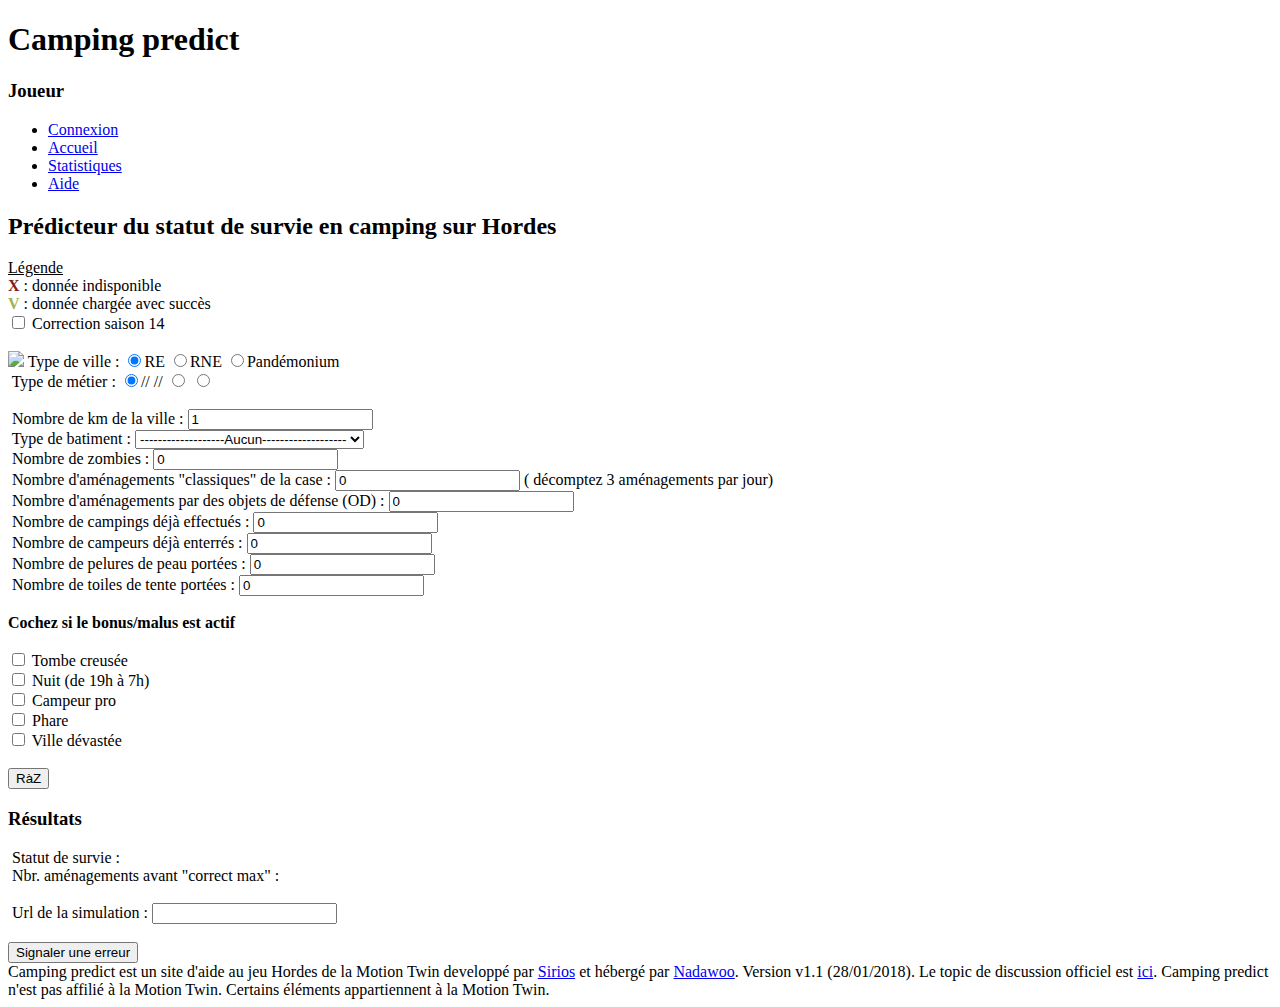
==== index.html @ 37e78220 "Cleaning , UTF8, etc" ====
﻿<!DOCTYPE html PUBLIC "-//W3C//DTD XHTML 1.0 Strict//EN" "http://www.w3.org/TR/xhtml1/DTD/xhtml1-strict.dtd">
<html xmlns="http://www.w3.org/1999/xhtml" xml:lang="fr">
<head>

    <title>Camping predict : Accueil</title>
    <meta http-equiv="Content-Type" content="text/html; charset=UTF-8">
    <link rel="stylesheet" media="screen" type="text/css" title="Design" href="css/design.css"/>
    <script type="text/javascript" src="javascript/jquery-1.5.1.min.js"></script>
    <script type="text/javascript" src="javascript/javascript.js"></script>
    <link rel="icon" type="image/png" href="images/r_cmplst.gif"/>
    <!--[if IE]>
    <link rel="shortcut icon" type="image/x-icon" href="./images/r_cmplst.gif"/><![endif]-->

</head>
<body>
<div id="en_tete">
    <h1>Camping predict</h1>
</div>
<div id="menu">
    <div class="element_menu">
        <h3 id="joueur">
            <div>Joueur</div>
        </h3>
        <ul>
            <li>
                <a href="https://twinoid.com/oauth/auth?response_type=code&amp;client_id=53&amp;redirect_uri=http://www.camping-predict.nadazone.fr/&amp;scope=www.hordes.fr&amp;state=TRUE&amp;access_type=offline">Connexion</a>
            </li>
            <li><a href="index.html">Accueil</a></li>
            <li><a href="stat.html">Statistiques</a></li>
            <li><a href="aide.html">Aide</a></li>
        </ul>
    </div>
</div>
<div id="corps">
    <h2>Prédicteur du statut de survie en camping sur Hordes</h2>

    <form action="#" id="data" autocomplete="off">

        <div id="legendImport">
            <u>Légende</u><br/>
            <b style="color:#851717;">X</b> : donnée indisponible<br/>
            <b style="color:#A2B154;">V</b> : donnée chargée avec succès
        </div>

        <div id="correction">
            <input type="checkbox" id="s14" onchange="calc();"/><label for="s14"> Correction saison 14</label>
        </div>
        <br/>

        <img src="images/r_explor.gif"/> Type de ville :
        <input type="radio" name="ville" id="re" value="0" checked
               onchange="calc(); clearXmlImportResult('xmlImportResult1');"/><label for="re">RE</label>
        <input type="radio" name="ville" id="rne" value="1"
               onchange="calc(); clearXmlImportResult('xmlImportResult1');"/><label for="rne">RNE</label>
        <input type="radio" name="ville" id="pande" value="2"
               onchange="calc(); clearXmlImportResult('xmlImportResult1');"/><label for="pande">Pandémonium</label>
        <span class="xmlImportResult" id="xmlImportResult1"></span><span class="error" id="error1"></span><br/>

        <img src="images/small_hero.gif" alt=""/> Type de métier :
        <input type="radio" name="metier" id="habitant" value="0" checked
               onchange="displayOption(); clearXmlImportResult('xmlImportResult2');"/><label for="habitant"><img
            src="images/item_basic_suit.gif" alt=""/>/<img src="images/item_pelle.gif" alt=""/>/
        <img src="images/item_shield.gif" alt=""/>/<img src="images/item_tamed_pet.gif" alt=""/>/<img
                src="images/item_keymol.gif" alt=""/></label>
        <input type="radio" name="metier" id="ermite" value="1"
               onchange="displayOption(); clearXmlImportResult('xmlImportResult2');"/><label for="ermite"><img
            src="images/item_surv_book.gif" alt=""/></label>
        <input type="radio" name="metier" id="eclaireur" value="2"
               onchange="displayOption(); clearXmlImportResult('xmlImportResult2');"/><label for="eclaireur"><img
            src="images/item_vest_on.gif" alt=""/></label>
        <span class="xmlImportResult" id="xmlImportResult2"></span><span class="error" id="error2"></span><br/><br/>

        <label for="km"><img src="images/item_tagger.gif" alt=""/> Nombre de km de la ville : <input type="text" id="km"
                                                                                              value="1" maxlength="2"
                                                                                              onkeyup="displayBat(); clearXmlImportResult('xmlImportResult3');"/></label>
        <span class="xmlImportResult" id="xmlImportResult3"></span><span class="error" id="error3"></span><br/>

        <label for="batiment"><img src="images/r_digger.gif" alt=""/> Type de batiment : </label>
        <select name="batiment" id="batiment" onchange="calc(); clearXmlImportResult('xmlImportResult4');">
            <option value="0" selected>-------------------Aucun-------------------</option>
        </select>
        <span class="xmlImportResult" id="xmlImportResult4"></span><span class="error" id="error4"></span><br/>

        <label for="zombie"><img src="images/h_zombie.gif" alt=""/> Nombre de zombies : <input type="text" id="zombie"
                                                                                        value="0" maxlength="3"
                                                                                        onkeyup="calc(); clearXmlImportResult('xmlImportResult5');"/></label>
        <span class="xmlImportResult" id="xmlImportResult5"></span><span class="error" id="error5"></span><br/>

        <label for="amenagement"><img src="images/r_jcolle.gif" alt=""/> Nombre d'aménagements "classiques" de la case : <input
                type="text" id="amenagement" value="0" maxlength="5"
                onkeyup="calc(); clearXmlImportResult('xmlImportResult6');"/></label>
        (<img src="images/h_warning.gif" alt=""/> décomptez 3 aménagements par jour)<span class="xmlImportResult"
                                                                                   id="xmlImportResult6"></span><span
            class="error" id="error6"></span><br/>

        <label for="OD"><img src="images/item_wood_plate.gif" alt=""/> Nombre d'aménagements par des objets de défense (OD) :
            <input type="text" id="OD" value="0" maxlength="2"
                   onkeyup="calc(); clearXmlImportResult('xmlImportResult7');"/></label>
        <span class="xmlImportResult" id="xmlImportResult7"></span><span class="error" id="error7"></span><br/>

        <label for="cing"><img src="images/r_cmplst.gif" alt=""/> Nombre de campings déjà effectués : <input type="text"
                                                                                                      id="cing"
                                                                                                      value="0"
                                                                                                      maxlength="2"
                                                                                                      onkeyup="calc(); clearXmlImportResult('xmlImportResult8');"/></label>
        <span class="xmlImportResult" id="xmlImportResult8"></span><span class="error" id="error8"></span><br/>

        <label for="ceur"><img src="images/r_camp.gif" alt=""/> Nombre de campeurs déjà enterrés : <input type="text" id="ceur"
                                                                                                   value="0"
                                                                                                   maxlength="2"
                                                                                                   onkeyup="calc(); clearXmlImportResult('xmlImportResult9');"/></label>
        <span class="xmlImportResult" id="xmlImportResult9"></span><span class="error" id="error9"></span><br/>

        <label for="peau"><img src="images/item_smelly_meat.gif" alt=""/> Nombre de pelures de peau portées : <input
                type="text" id="peau" value="0" maxlength="1"
                onkeyup="calc(); clearXmlImportResult('xmlImportResult10');"/></label>
        <span class="xmlImportResult" id="xmlImportResult10"></span><span class="error" id="error10"></span><br/>

        <label for="tente"><img src="images/item_sheet.gif" alt=""/> Nombre de toiles de tente portées : <input type="text"
                                                                                                         id="tente"
                                                                                                         value="0"
                                                                                                         maxlength="1"
                                                                                                         onkeyup="calc(); clearXmlImportResult('xmlImportResult11');"/></label>
        <span class="xmlImportResult" id="xmlImportResult11"></span><span class="error" id="error11"></span><br/><br/>

        <b>Cochez si le bonus/malus est actif</b><br/><br/>

        <input type="checkbox" id="tombe" onchange="calc(); clearXmlImportResult('xmlImportResult12');"/><label
            for="tombe"><img src="images/small_gather.gif" alt=""/> Tombe creusée</label>
        <span class="xmlImportResult" id="xmlImportResult12"></span><span class="error" id="error12"></span><br/>

        <input type="checkbox" id="nuit" onchange="calc(); clearXmlImportResult('xmlImportResult13');"/><label
            for="nuit"><img src="images/r_doutsd.gif" alt=""/> Nuit (de 19h à 7h)</label>
        <span class="xmlImportResult" id="xmlImportResult13"></span><span class="error" id="error13"></span><br/>

        <span id="bonusEclaireur" style="display: none;"><input type="checkbox" id="furtif"
                                                                onchange="calc(); clearXmlImportResult('xmlImportResult14');"/><label
                for="furtif"><img src="images/r_jrangr.gif" alt=""/> Mode furtif (si capuche active)</label>
				<span class="xmlImportResult" id="xmlImportResult14"></span><span class="error"
                                                                                  id="error14"></span><br/></span>

        <input type="checkbox" id="pro" onchange="calc(); clearXmlImportResult('xmlImportResult15');"/><label for="pro"><img
            src="images/small_camp.gif" alt=""/> Campeur pro</label>
        <span class="xmlImportResult" id="xmlImportResult15"></span><span class="error" id="error15"></span><br/>

        <input type="checkbox" id="phare" onchange="calc(); clearXmlImportResult('xmlImportResult16');"/><label
            for="phare"><img src="images/small_lighthouse.gif" alt=""/> Phare</label>
        <span class="xmlImportResult" id="xmlImportResult16"></span><span class="error" id="error16"></span><br/>

        <input type="checkbox" id="devast" onchange="calc(); clearXmlImportResult('xmlImportResult17');"/><label
            for="devast"><img src="images/item_out_def_broken.gif" alt=""/> Ville dévastée</label>
        <span class="xmlImportResult" id="xmlImportResult17"></span><span class="error" id="error17"></span><br/><br/>

        <button type="button" onclick="raz();">RàZ</button>
        <br/>
    </form>

    <h3>Résultats</h3>

    <div>
        <img src="images/h_arrow.gif" alt=""/> Statut de survie : <b id="statut"></b><b id="statut2"
                                                                                 style="display: none;"></b>
    </div>

    <div id="blocOpti" style="display: none;">
        <img src="images/h_arrow.gif" alt=""/> Nbr. aménagements avant "optimal" : <b id="opti"></b>
    </div>

    <div id="blocCorrect">
        <img src="images/h_arrow.gif" alt=""/> Nbr. aménagements avant "correct max" : <b id="correct"></b>
    </div>
    <br/>

    <div id="blocUrl">
        <img src="images/h_chat.gif" alt=""/> Url de la simulation : <input type="text" id="url" name="url"
                                                                     onclick="this.select()"/>
    </div>
    <br/>

    <div id="debug">
        <button type="button" onclick="formSup();">Signaler une erreur</button>
        <input type="text" style="display : none;" value="" id="pseudo2"/>
    </div>

    <div></div>
</div>

<div id="pied_de_page">
    Camping predict est un site d'aide au jeu Hordes de la Motion Twin developpé par <a
        href="http://twinoid.com/user/19935" target="_blank">Sirios</a> et hébergé par <a
        href="http://twinoid.com/user/430289" target="_blank">Nadawoo</a>. Version v1.1 (28/01/2018). Le topic de
    discussion officiel est <a href="http://muxxu.com/tid/forum#!view/61824|thread/22048945" target="_blank">ici</a>.
    Camping predict n'est pas affilié à la Motion Twin. Certains éléments appartiennent à la Motion Twin.

    <!--Ancienne version : 14/01/2014--></div>


</body>
</html>
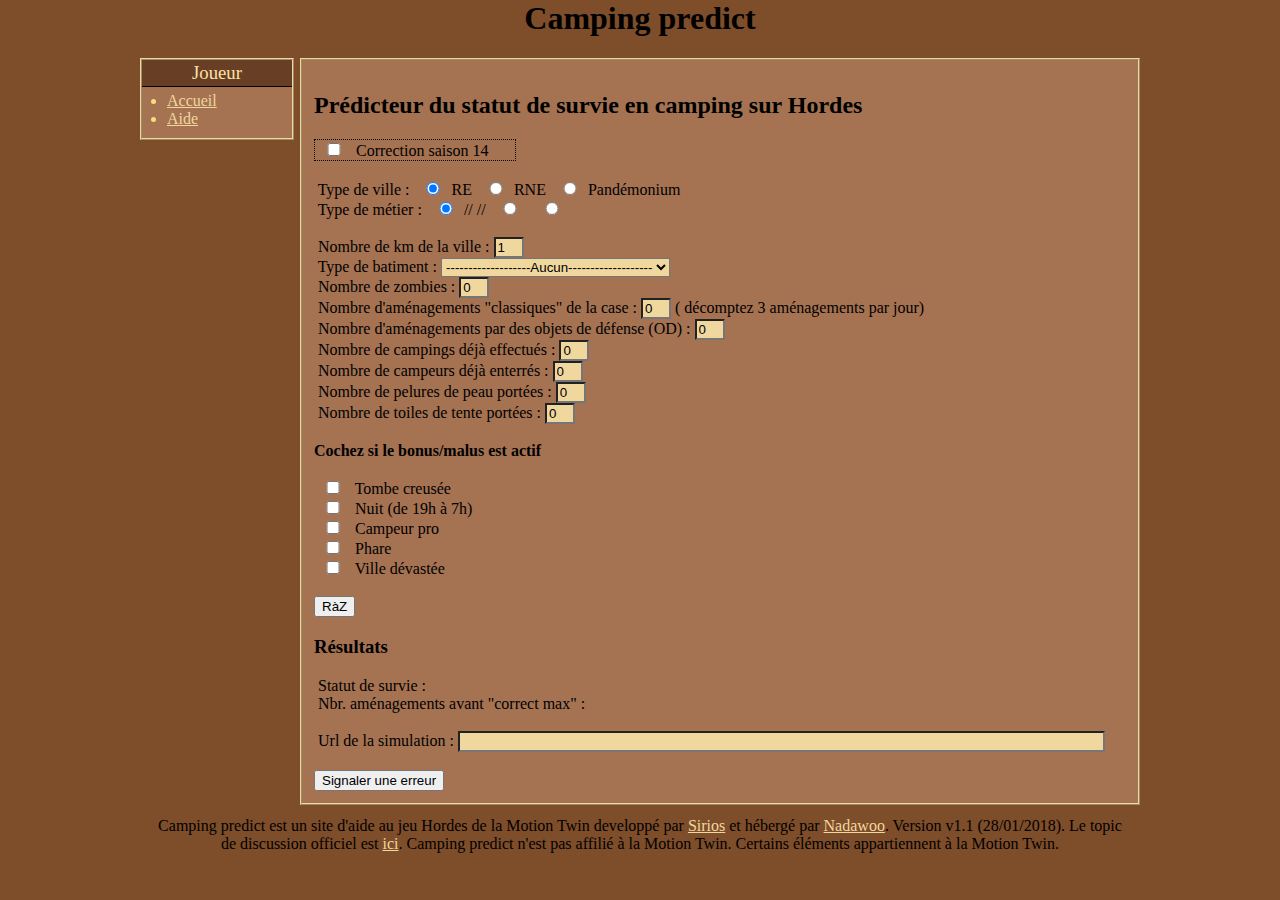
==== commit 5c59a0e6: "Remove non-conventional div" ====
--- a/index.html
+++ b/index.html
@@ -1,16 +1,16 @@
-﻿<!DOCTYPE html PUBLIC "-//W3C//DTD XHTML 1.0 Strict//EN" "http://www.w3.org/TR/xhtml1/DTD/xhtml1-strict.dtd">
-<html xmlns="http://www.w3.org/1999/xhtml" xml:lang="fr">
+<html lang="fr">
 <head>
-
+    <meta charset="UTF-8">
+    <meta content="width=device-width, initial-scale=1.0" name="viewport">
     <title>Camping predict : Accueil</title>
-    <meta http-equiv="Content-Type" content="text/html; charset=UTF-8">
-    <link rel="stylesheet" media="screen" type="text/css" title="Design" href="css/design.css"/>
-    <script type="text/javascript" src="javascript/jquery-1.5.1.min.js"></script>
-    <script type="text/javascript" src="javascript/javascript.js"></script>
-    <link rel="icon" type="image/png" href="images/r_cmplst.gif"/>
-    <!--[if IE]>
-    <link rel="shortcut icon" type="image/x-icon" href="./images/r_cmplst.gif"/><![endif]-->
-
+    <!--    <meta name="description" content="">-->
+    <!--    <meta name="keywords" content="">-->
+    <!--    <meta name="author" content="">-->
+    <link rel="stylesheet" media="screen" type="text/css" title="Design" href="assets/css/design.css"/>
+    <!-- <script type="text/javascript" src="assets/javascript/jquery-1.5.1.min.js"></script> -->
+	<script src="https://code.jquery.com/jquery-3.6.0.min.js" integrity="sha256-/xUj+3OJU5yExlq6GSYGSHk7tPXikynS7ogEvDej/m4=" crossorigin="anonymous"></script>
+	    <script type="text/javascript" src="assets/javascript/javascript.js"></script>
+    <link rel="icon" type="image/png" href="assets/img/r_cmplst.gif"/>
 </head>
 <body>
 <div id="en_tete">
@@ -19,14 +19,10 @@
 <div id="menu">
     <div class="element_menu">
         <h3 id="joueur">
-            <div>Joueur</div>
+            Joueur
         </h3>
         <ul>
-            <li>
-                <a href="https://twinoid.com/oauth/auth?response_type=code&amp;client_id=53&amp;redirect_uri=http://www.camping-predict.nadazone.fr/&amp;scope=www.hordes.fr&amp;state=TRUE&amp;access_type=offline">Connexion</a>
-            </li>
             <li><a href="index.html">Accueil</a></li>
-            <li><a href="stat.html">Statistiques</a></li>
             <li><a href="aide.html">Aide</a></li>
         </ul>
     </div>
@@ -47,7 +43,7 @@
         </div>
         <br/>
 
-        <img src="images/r_explor.gif"/> Type de ville :
+        <img src="assets/img/r_explor.gif" alt=""/> Type de ville :
         <input type="radio" name="ville" id="re" value="0" checked
                onchange="calc(); clearXmlImportResult('xmlImportResult1');"/><label for="re">RE</label>
         <input type="radio" name="ville" id="rne" value="1"
@@ -56,99 +52,111 @@
                onchange="calc(); clearXmlImportResult('xmlImportResult1');"/><label for="pande">Pandémonium</label>
         <span class="xmlImportResult" id="xmlImportResult1"></span><span class="error" id="error1"></span><br/>
 
-        <img src="images/small_hero.gif" alt=""/> Type de métier :
+        <img src="assets/img/small_hero.gif" alt=""/> Type de métier :
         <input type="radio" name="metier" id="habitant" value="0" checked
                onchange="displayOption(); clearXmlImportResult('xmlImportResult2');"/><label for="habitant"><img
-            src="images/item_basic_suit.gif" alt=""/>/<img src="images/item_pelle.gif" alt=""/>/
-        <img src="images/item_shield.gif" alt=""/>/<img src="images/item_tamed_pet.gif" alt=""/>/<img
-                src="images/item_keymol.gif" alt=""/></label>
+            src="assets/img/item_basic_suit.gif" alt=""/>/<img src="assets/img/item_pelle.gif" alt=""/>/
+        <img src="assets/img/item_shield.gif" alt=""/>/<img src="assets/img/item_tamed_pet.gif" alt=""/>/<img
+                src="assets/img/item_keymol.gif" alt=""/></label>
         <input type="radio" name="metier" id="ermite" value="1"
                onchange="displayOption(); clearXmlImportResult('xmlImportResult2');"/><label for="ermite"><img
-            src="images/item_surv_book.gif" alt=""/></label>
+            src="assets/img/item_surv_book.gif" alt=""/></label>
         <input type="radio" name="metier" id="eclaireur" value="2"
                onchange="displayOption(); clearXmlImportResult('xmlImportResult2');"/><label for="eclaireur"><img
-            src="images/item_vest_on.gif" alt=""/></label>
+            src="assets/img/item_vest_on.gif" alt=""/></label>
         <span class="xmlImportResult" id="xmlImportResult2"></span><span class="error" id="error2"></span><br/><br/>
 
-        <label for="km"><img src="images/item_tagger.gif" alt=""/> Nombre de km de la ville : <input type="text" id="km"
-                                                                                              value="1" maxlength="2"
-                                                                                              onkeyup="displayBat(); clearXmlImportResult('xmlImportResult3');"/></label>
+        <label for="km"><img src="assets/img/item_tagger.gif" alt=""/> Nombre de km de la ville : <input type="text"
+                                                                                                         id="km"
+                                                                                                         value="1"
+                                                                                                         maxlength="2"
+                                                                                                         onkeyup="displayBat(); clearXmlImportResult('xmlImportResult3');"/></label>
         <span class="xmlImportResult" id="xmlImportResult3"></span><span class="error" id="error3"></span><br/>
 
-        <label for="batiment"><img src="images/r_digger.gif" alt=""/> Type de batiment : </label>
+        <label for="batiment"><img src="assets/img/r_digger.gif" alt=""/> Type de batiment : </label>
         <select name="batiment" id="batiment" onchange="calc(); clearXmlImportResult('xmlImportResult4');">
             <option value="0" selected>-------------------Aucun-------------------</option>
         </select>
         <span class="xmlImportResult" id="xmlImportResult4"></span><span class="error" id="error4"></span><br/>
 
-        <label for="zombie"><img src="images/h_zombie.gif" alt=""/> Nombre de zombies : <input type="text" id="zombie"
-                                                                                        value="0" maxlength="3"
-                                                                                        onkeyup="calc(); clearXmlImportResult('xmlImportResult5');"/></label>
+        <label for="zombie"><img src="assets/img/h_zombie.gif" alt=""/> Nombre de zombies : <input type="text"
+                                                                                                   id="zombie"
+                                                                                                   value="0"
+                                                                                                   maxlength="3"
+                                                                                                   onkeyup="calc(); clearXmlImportResult('xmlImportResult5');"/></label>
         <span class="xmlImportResult" id="xmlImportResult5"></span><span class="error" id="error5"></span><br/>
 
-        <label for="amenagement"><img src="images/r_jcolle.gif" alt=""/> Nombre d'aménagements "classiques" de la case : <input
-                type="text" id="amenagement" value="0" maxlength="5"
-                onkeyup="calc(); clearXmlImportResult('xmlImportResult6');"/></label>
-        (<img src="images/h_warning.gif" alt=""/> décomptez 3 aménagements par jour)<span class="xmlImportResult"
-                                                                                   id="xmlImportResult6"></span><span
+        <label for="amenagement"><img src="assets/img/r_jcolle.gif" alt=""/> Nombre d'aménagements "classiques" de la
+            case :
+            <input
+                    type="text" id="amenagement" value="0" maxlength="5"
+                    onkeyup="calc(); clearXmlImportResult('xmlImportResult6');"/></label>
+        (<img src="assets/img/h_warning.gif" alt=""/> décomptez 3 aménagements par jour)<span class="xmlImportResult"
+                                                                                              id="xmlImportResult6"></span><span
             class="error" id="error6"></span><br/>
 
-        <label for="OD"><img src="images/item_wood_plate.gif" alt=""/> Nombre d'aménagements par des objets de défense (OD) :
+        <label for="OD"><img src="assets/img/item_wood_plate.gif" alt=""/> Nombre d'aménagements par des objets de
+            défense
+            (OD) :
             <input type="text" id="OD" value="0" maxlength="2"
                    onkeyup="calc(); clearXmlImportResult('xmlImportResult7');"/></label>
         <span class="xmlImportResult" id="xmlImportResult7"></span><span class="error" id="error7"></span><br/>
 
-        <label for="cing"><img src="images/r_cmplst.gif" alt=""/> Nombre de campings déjà effectués : <input type="text"
-                                                                                                      id="cing"
-                                                                                                      value="0"
-                                                                                                      maxlength="2"
-                                                                                                      onkeyup="calc(); clearXmlImportResult('xmlImportResult8');"/></label>
+        <label for="cing"><img src="assets/img/r_cmplst.gif" alt=""/> Nombre de campings déjà effectués : <input
+                type="text"
+                id="cing"
+                value="0"
+                maxlength="2"
+                onkeyup="calc(); clearXmlImportResult('xmlImportResult8');"/></label>
         <span class="xmlImportResult" id="xmlImportResult8"></span><span class="error" id="error8"></span><br/>
 
-        <label for="ceur"><img src="images/r_camp.gif" alt=""/> Nombre de campeurs déjà enterrés : <input type="text" id="ceur"
-                                                                                                   value="0"
-                                                                                                   maxlength="2"
-                                                                                                   onkeyup="calc(); clearXmlImportResult('xmlImportResult9');"/></label>
+        <label for="ceur"><img src="assets/img/r_camp.gif" alt=""/> Nombre de campeurs déjà enterrés : <input
+                type="text"
+                id="ceur"
+                value="0"
+                maxlength="2"
+                onkeyup="calc(); clearXmlImportResult('xmlImportResult9');"/></label>
         <span class="xmlImportResult" id="xmlImportResult9"></span><span class="error" id="error9"></span><br/>
 
-        <label for="peau"><img src="images/item_smelly_meat.gif" alt=""/> Nombre de pelures de peau portées : <input
+        <label for="peau"><img src="assets/img/item_smelly_meat.gif" alt=""/> Nombre de pelures de peau portées : <input
                 type="text" id="peau" value="0" maxlength="1"
                 onkeyup="calc(); clearXmlImportResult('xmlImportResult10');"/></label>
         <span class="xmlImportResult" id="xmlImportResult10"></span><span class="error" id="error10"></span><br/>
 
-        <label for="tente"><img src="images/item_sheet.gif" alt=""/> Nombre de toiles de tente portées : <input type="text"
-                                                                                                         id="tente"
-                                                                                                         value="0"
-                                                                                                         maxlength="1"
-                                                                                                         onkeyup="calc(); clearXmlImportResult('xmlImportResult11');"/></label>
+        <label for="tente"><img src="assets/img/item_sheet.gif" alt=""/> Nombre de toiles de tente portées : <input
+                type="text"
+                id="tente"
+                value="0"
+                maxlength="1"
+                onkeyup="calc(); clearXmlImportResult('xmlImportResult11');"/></label>
         <span class="xmlImportResult" id="xmlImportResult11"></span><span class="error" id="error11"></span><br/><br/>
 
         <b>Cochez si le bonus/malus est actif</b><br/><br/>
 
         <input type="checkbox" id="tombe" onchange="calc(); clearXmlImportResult('xmlImportResult12');"/><label
-            for="tombe"><img src="images/small_gather.gif" alt=""/> Tombe creusée</label>
+            for="tombe"><img src="assets/img/small_gather.gif" alt=""/> Tombe creusée</label>
         <span class="xmlImportResult" id="xmlImportResult12"></span><span class="error" id="error12"></span><br/>
 
         <input type="checkbox" id="nuit" onchange="calc(); clearXmlImportResult('xmlImportResult13');"/><label
-            for="nuit"><img src="images/r_doutsd.gif" alt=""/> Nuit (de 19h à 7h)</label>
+            for="nuit"><img src="assets/img/r_doutsd.gif" alt=""/> Nuit (de 19h à 7h)</label>
         <span class="xmlImportResult" id="xmlImportResult13"></span><span class="error" id="error13"></span><br/>
 
         <span id="bonusEclaireur" style="display: none;"><input type="checkbox" id="furtif"
                                                                 onchange="calc(); clearXmlImportResult('xmlImportResult14');"/><label
-                for="furtif"><img src="images/r_jrangr.gif" alt=""/> Mode furtif (si capuche active)</label>
+                for="furtif"><img src="assets/img/r_jrangr.gif" alt=""/> Mode furtif (si capuche active)</label>
 				<span class="xmlImportResult" id="xmlImportResult14"></span><span class="error"
                                                                                   id="error14"></span><br/></span>
 
         <input type="checkbox" id="pro" onchange="calc(); clearXmlImportResult('xmlImportResult15');"/><label for="pro"><img
-            src="images/small_camp.gif" alt=""/> Campeur pro</label>
+            src="assets/img/small_camp.gif" alt=""/> Campeur pro</label>
         <span class="xmlImportResult" id="xmlImportResult15"></span><span class="error" id="error15"></span><br/>
 
         <input type="checkbox" id="phare" onchange="calc(); clearXmlImportResult('xmlImportResult16');"/><label
-            for="phare"><img src="images/small_lighthouse.gif" alt=""/> Phare</label>
+            for="phare"><img src="assets/img/small_lighthouse.gif" alt=""/> Phare</label>
         <span class="xmlImportResult" id="xmlImportResult16"></span><span class="error" id="error16"></span><br/>
 
         <input type="checkbox" id="devast" onchange="calc(); clearXmlImportResult('xmlImportResult17');"/><label
-            for="devast"><img src="images/item_out_def_broken.gif" alt=""/> Ville dévastée</label>
+            for="devast"><img src="assets/img/item_out_def_broken.gif" alt=""/> Ville dévastée</label>
         <span class="xmlImportResult" id="xmlImportResult17"></span><span class="error" id="error17"></span><br/><br/>
 
         <button type="button" onclick="raz();">RàZ</button>
@@ -158,22 +166,22 @@
     <h3>Résultats</h3>
 
     <div>
-        <img src="images/h_arrow.gif" alt=""/> Statut de survie : <b id="statut"></b><b id="statut2"
-                                                                                 style="display: none;"></b>
+        <img src="assets/img/h_arrow.gif" alt=""/> Statut de survie : <b id="statut"></b><b id="statut2"
+                                                                                            style="display: none;"></b>
     </div>
 
     <div id="blocOpti" style="display: none;">
-        <img src="images/h_arrow.gif" alt=""/> Nbr. aménagements avant "optimal" : <b id="opti"></b>
+        <img src="assets/img/h_arrow.gif" alt=""/> Nbr. aménagements avant "optimal" : <b id="opti"></b>
     </div>
 
     <div id="blocCorrect">
-        <img src="images/h_arrow.gif" alt=""/> Nbr. aménagements avant "correct max" : <b id="correct"></b>
+        <img src="assets/img/h_arrow.gif" alt=""/> Nbr. aménagements avant "correct max" : <b id="correct"></b>
     </div>
     <br/>
 
     <div id="blocUrl">
-        <img src="images/h_chat.gif" alt=""/> Url de la simulation : <input type="text" id="url" name="url"
-                                                                     onclick="this.select()"/>
+        <img src="assets/img/h_chat.gif" alt=""/> Url de la simulation : <input type="text" id="url" name="url"
+                                                                                onclick="this.select()"/>
     </div>
     <br/>
 
@@ -187,9 +195,9 @@
 
 <div id="pied_de_page">
     Camping predict est un site d'aide au jeu Hordes de la Motion Twin developpé par <a
-        href="http://twinoid.com/user/19935" target="_blank">Sirios</a> et hébergé par <a
-        href="http://twinoid.com/user/430289" target="_blank">Nadawoo</a>. Version v1.1 (28/01/2018). Le topic de
-    discussion officiel est <a href="http://muxxu.com/tid/forum#!view/61824|thread/22048945" target="_blank">ici</a>.
+        href="https://twinoid.com/user/19935" target="_blank">Sirios</a> et hébergé par <a
+        href="https://twinoid.com/user/430289" target="_blank">Nadawoo</a>. Version v1.1 (28/01/2018). Le topic de
+    discussion officiel est <a href="https://twinoid.com/tid/forum#!view/61824|thread/22048945" target="_blank">ici</a>.
     Camping predict n'est pas affilié à la Motion Twin. Certains éléments appartiennent à la Motion Twin.
 
     <!--Ancienne version : 14/01/2014--></div>
--- a/assets/css/design.css
+++ b/assets/css/design.css
@@ -0,0 +1,106 @@
+body {
+    background-color: #7E4D2A;
+    width: 1000px;
+    margin: auto;
+}
+
+#en_tete {
+    text-align: center;
+}
+
+#menu {
+    background-color: #A57252;
+    border: ridge 2px #F0D79E;
+    width: 140px;
+    padding: 0 5px 5px;
+    float: left;
+}
+
+#menu h3 {
+    background-color: #683F24;
+    color: #FCE1A6;
+    margin: 0 -5px;
+    font-weight: normal;
+    padding: 2px 10px;
+    border-bottom: 1px solid black;
+}
+
+#menu ul {
+    margin-top: 5px;
+    margin-left: -20px;
+    margin-bottom: 5px;
+    color: #F7DF7B;
+}
+
+#joueur {
+    padding: 2px 0;
+}
+
+.element_menu h3 {
+    width: 130px;
+    text-align: center;
+}
+
+#corps {
+    background-color: #A57252;
+    border: ridge 2px #F0D79E;
+    padding: 12px;
+    margin-top: 15px;
+    margin-left: 160px;
+    min-height: 79px;
+}
+
+#pied_de_page {
+    padding: 12px;
+    text-align: center;
+}
+
+#explain {
+    padding: 5px;
+    border: ridge 2px #F0D79E;
+    background-color: #5C2B20;
+    /*	width: 16px;
+        height: 16px;*/
+    overflow: hidden;
+    color: #F0D79E;
+}
+
+#identification input[type="text"] {
+    background-color: #F0D79E;
+}
+
+#blocUrl input[type="text"] {
+    background-color: #F0D79E;
+    width: 647px;
+}
+
+#data input, #simuBatForm input[type="text"] {
+    background-color: #F0D79E;
+    width: 30px;
+}
+
+#correction {
+    border: 1px dotted black;
+    width: 200px;
+}
+
+.error {
+    color: blue;
+    font-weight: bold;
+}
+
+select {
+    background-color: #F0D79E;
+}
+
+a {
+    color: #F0D79E;
+}
+
+#legendImport {
+    border: 1px dotted black;
+    float: right;
+    padding: 5px 10px;
+    margin-right: 10px;
+    display: none;
+}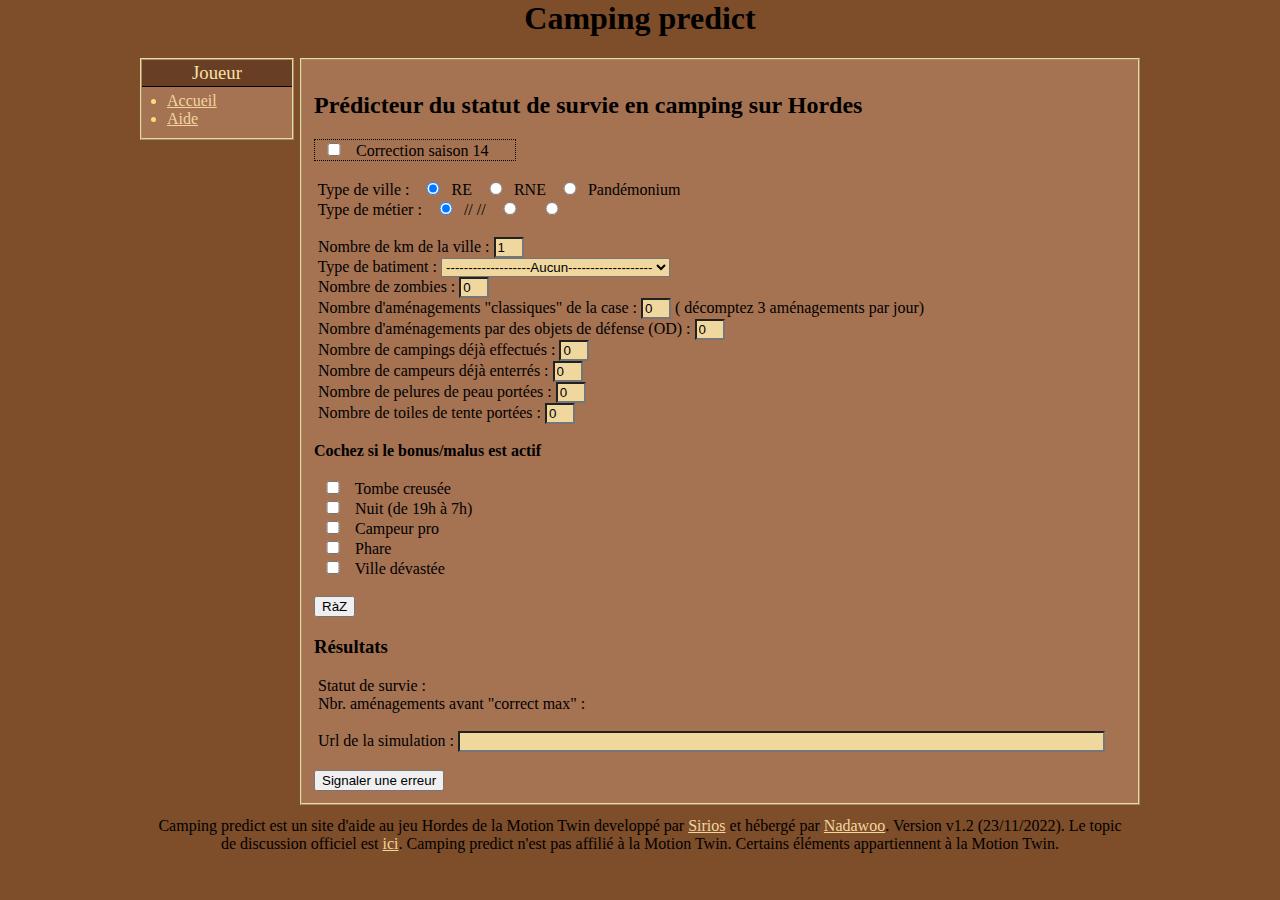
==== commit f6d75e30: "Increment Version and Update Date" ====
--- a/index.html
+++ b/index.html
@@ -196,7 +196,7 @@
 <div id="pied_de_page">
     Camping predict est un site d'aide au jeu Hordes de la Motion Twin developpé par <a
         href="https://twinoid.com/user/19935" target="_blank">Sirios</a> et hébergé par <a
-        href="https://twinoid.com/user/430289" target="_blank">Nadawoo</a>. Version v1.1 (28/01/2018). Le topic de
+        href="https://twinoid.com/user/430289" target="_blank">Nadawoo</a>. Version v1.2 (23/11/2022). Le topic de
     discussion officiel est <a href="https://twinoid.com/tid/forum#!view/61824|thread/22048945" target="_blank">ici</a>.
     Camping predict n'est pas affilié à la Motion Twin. Certains éléments appartiennent à la Motion Twin.
 
